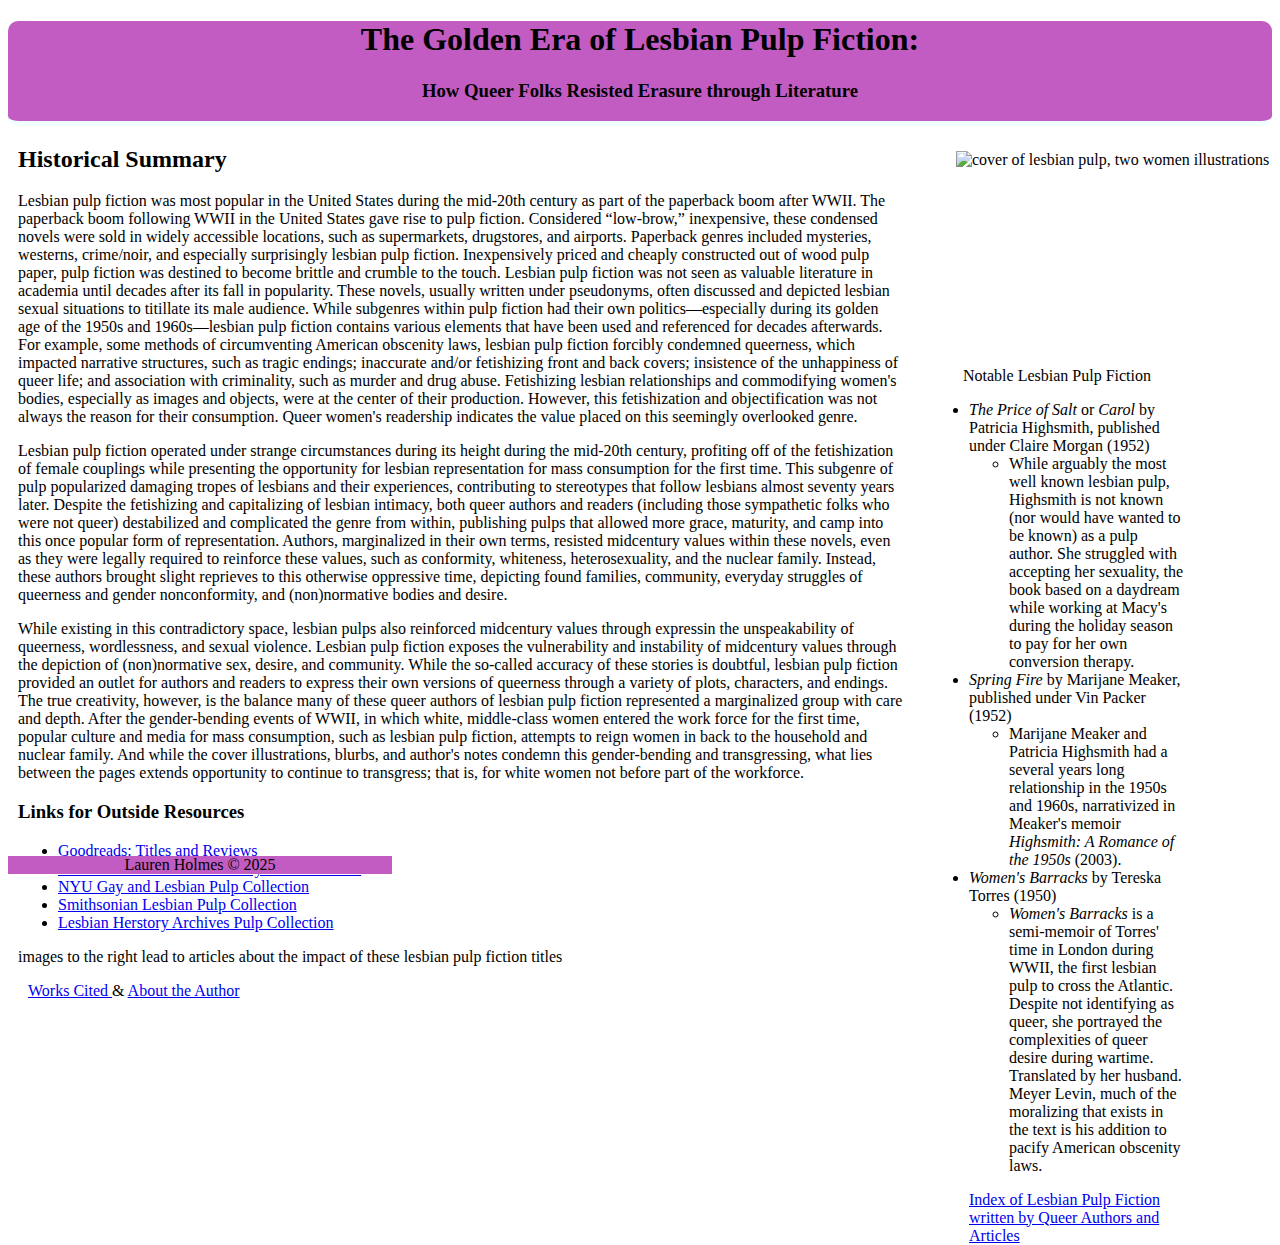
==== webbasics/index.html @ 38954410 "Update index.html" ====
<!DOCTYPE html>
<html lang="en">

    <head>
        <meta charset="UTF-8">
        <meta name="viewport" content="width=device,initial-scale:1.0">
        <meta name="keywords" content="lesbian pulp fiction,html,20th century literature">
        <meta name="author" content="Lauren Holmes">
        <title>The Golden Age of Lesbian Pulp Fiction</title>
        <link rel="stylesheet" type="text/css" href="styles.css"> 
        <div id="header">
            <h1>The Golden Era of Lesbian Pulp Fiction:</h1>
            <h3>How Queer Folks Resisted Erasure through Literature</h3>
        </div>
    </head>

    <body>
        <div id="centerbody">

            <h2>Historical Summary</h2>

            <p> Lesbian pulp fiction was most popular in the United States during the mid-20th century as part of the paperback boom after WWII.
                The paperback boom following WWII in the United States gave rise to pulp fiction. Considered “low-brow,” inexpensive, 
                these condensed novels were sold in widely accessible locations, such as supermarkets, drugstores, and airports. 
                Paperback genres included mysteries, westerns, crime/noir, and especially surprisingly lesbian pulp fiction. 
                Inexpensively priced and cheaply constructed out of wood pulp paper, pulp fiction was destined to become brittle and crumble to the touch. 
                Lesbian pulp fiction was not seen as valuable literature in academia until decades after its fall in popularity. 
                These novels, usually written under pseudonyms, often discussed and depicted lesbian sexual situations to titillate its male audience. 
                While subgenres within pulp fiction had their own politics—especially during its golden age of the 1950s and 1960s—lesbian 
                pulp fiction contains various elements that have been used and referenced for decades afterwards. 
                For example, some methods of circumventing American obscenity laws, lesbian pulp fiction forcibly condemned queerness, which impacted narrative structures, 
                such as tragic endings; inaccurate and/or fetishizing front and back covers; insistence of the unhappiness of queer life; and association with criminality, 
                such as murder and drug abuse. Fetishizing lesbian relationships and commodifying women's bodies, especially as images and objects, were at the center of their production. 
                However, this fetishization and objectification was not always the reason for their consumption. 
                Queer women's readership indicates the value placed on this seemingly overlooked genre.</p>

            <p> Lesbian pulp fiction operated under strange circumstances during
                its height during the mid-20th century, profiting off of the 
                fetishization of female couplings while presenting the 
                opportunity for lesbian representation for mass consumption
                for the first time. This subgenre of pulp popularized damaging tropes of lesbians and their experiences, contributing to stereotypes that follow lesbians almost seventy  
                years later. Despite the fetishizing and capitalizing of lesbian intimacy, both queer authors and readers (including those sympathetic folks who were not queer) 
                destabilized and complicated the genre from within, publishing pulps that allowed more grace, maturity, and camp into this once popular form of representation. 
                Authors, marginalized in their own terms, resisted midcentury values within these novels, even as they were legally required to reinforce these values, such as conformity, 
                whiteness, heterosexuality, and the nuclear family. Instead, these authors brought slight reprieves to this otherwise oppressive time, depicting found families, community, 
                everyday struggles of queerness and gender nonconformity, and (non)normative bodies and desire. </p>
            
            <p>While existing in this contradictory space, lesbian pulps also reinforced midcentury values through expressin the unspeakability of queerness, wordlessness, 
                and sexual violence. Lesbian pulp fiction exposes the vulnerability and instability of midcentury values through the depiction of (non)normative sex, desire, and 
                community. While the so-called accuracy of these stories is doubtful, lesbian pulp fiction provided an outlet for authors and readers to express their own 
                versions of queerness through a variety of plots, characters, and endings. The true creativity, however, is the balance many of these queer authors of lesbian 
                pulp fiction represented a marginalized group with care and depth. After the gender-bending events of WWII, in which white, middle-class women 
                entered the work force for the first time, popular culture and media for mass consumption, such as lesbian pulp fiction, attempts to reign women 
                in back to the household and nuclear family. And while the cover illustrations, blurbs, and author's notes condemn this gender-bending and transgressing, 
                what lies between the pages extends opportunity to continue to transgress; that is, for white women not before part of the workforce. </p>
                      
            <h3>Links for Outside Resources</h3>
            
            <ul>
                <li><a href="https://www.goodreads.com/list/show/73051.Lesbian_pulp_fiction">Goodreads: Titles and Reviews</a></li>
                <li><a href="https://msvulpf.omeka.net/exhibits/show/lpf/lpf">Mount Saint Vincent University Online Exhibit</a></li>
                <li><a href="https://findingaids.library.nyu.edu/fales/mss_116/">NYU Gay and Lesbian Pulp Collection</a></li>
                <li><a href="https://sova.si.edu/search/ark:/65665/ep86194bb3606074796a2976d86eced7c86">Smithsonian Lesbian Pulp Collection</a></li>
                <li><a href="https://lesbianherstoryarchives.org/collections/books-monographs/#:~:text=We%20call%20these%20%E2%80%9Csurvival%20literature,T%2Dshirts%2C%20and%20videos."> Lesbian Herstory Archives Pulp Collection</a></li>
            </ul>

            <p>images to the right lead to articles about the impact of these lesbian pulp fiction titles</p>

            <p id="bottomright"><a href="workscited.html"> Works Cited </a> & <a href="author.html"> About the Author</a></p>
                    
        </div>

        <div class="rightnav">
            
            <p style="text-align:center">Notable Lesbian Pulp Fiction</p>
            
            <ul>
                <li><i>The Price of Salt</i> or <i>Carol</i> by Patricia Highsmith, published under Claire Morgan (1952)</li>
                    <ul>
                        <li>While arguably the most well known lesbian pulp, Highsmith is not known (nor would have wanted to be known) as a pulp author. 
                        She struggled with accepting her sexuality, the book based on a daydream while working at Macy's during the holiday season to 
                        pay for her own conversion therapy.</li>
                    </ul>
                <li><i>Spring Fire</i> by Marijane Meaker, published under Vin Packer (1952)</li>
                    <ul>
                        <li>Marijane Meaker and Patricia Highsmith had a several years long relationship in the 1950s and 1960s, narrativized in Meaker's memoir 
                        <i>Highsmith: A Romance of the 1950s</i> (2003).</li>
                    </ul>
                        <li><i>Women's Barracks</i> by Tereska Torres (1950)</li>
                    <ul>
                        <li><i>Women's Barracks</i> is a semi-memoir of Torres' time in London during WWII, the first lesbian pulp to cross the Atlantic. 
                        Despite not identifying as queer, she portrayed the complexities of queer desire during wartime. Translated by her husband. 
                        Meyer Levin, much of the 
                        moralizing that exists in the text is his addition to pacify American obscenity laws. </li>
            </ul>
                                    
        <p><a href="queer authors and titles.html">Index of Lesbian Pulp Fiction written by Queer Authors and Articles</a></p>
                                
        </div>
                                                     
        <img class="fixedimg" src="https://daily.jstor.org/wp-content/uploads/2019/08/pulp_fiction_helped_define_american_lesbianism_1050x700.jpg" alt="cover of lesbian pulp, two women illustrations">     

        <footer>
            <p class="footer"> Lauren Holmes &copy; 2025</p>
        </footer>
        
    </body>
                         
 </html>
---- webbasics/styles.css ----
#header {width:100%; text-align:center; font-style:courier;
    border-radius:10px; background:rgb(194, 92, 194); border-bottom:5px solid azure;}

.rightnav {width:20%;height:570px;padding-left:10px;padding-right:10px;text-align:left;
    float:right;margin:15px;font-style:courier;position:absolute;right:70px}

#centerbody {margin:10px;float:center; text-align:left;
    width:70%;height:180px;clear:both;font-style:courier;}

.fixedimg {float: right; position:relative; top:-185px;width:25%; height:195px;}

#bottomright {margin:10px;float:center; text-align:left;
    width:70%;height:200px;font-style:courier;}

.img {position: relative; float: center; top:20px; bottom:10px; border-bottom: 50px solid azure;
    width:200px; height:300px; padding-left: 10px; content:"width:device, initial-scale:1.0"}

.biopic {position: relative; width: 8%; height:180px;}

.footer {width:30%; text-align:center; font:courier;
    background:rgb(194, 92, 194); border-bottom:2px; position:fixed; bottom:10px;}

.backhome {position:relative; float:right;}
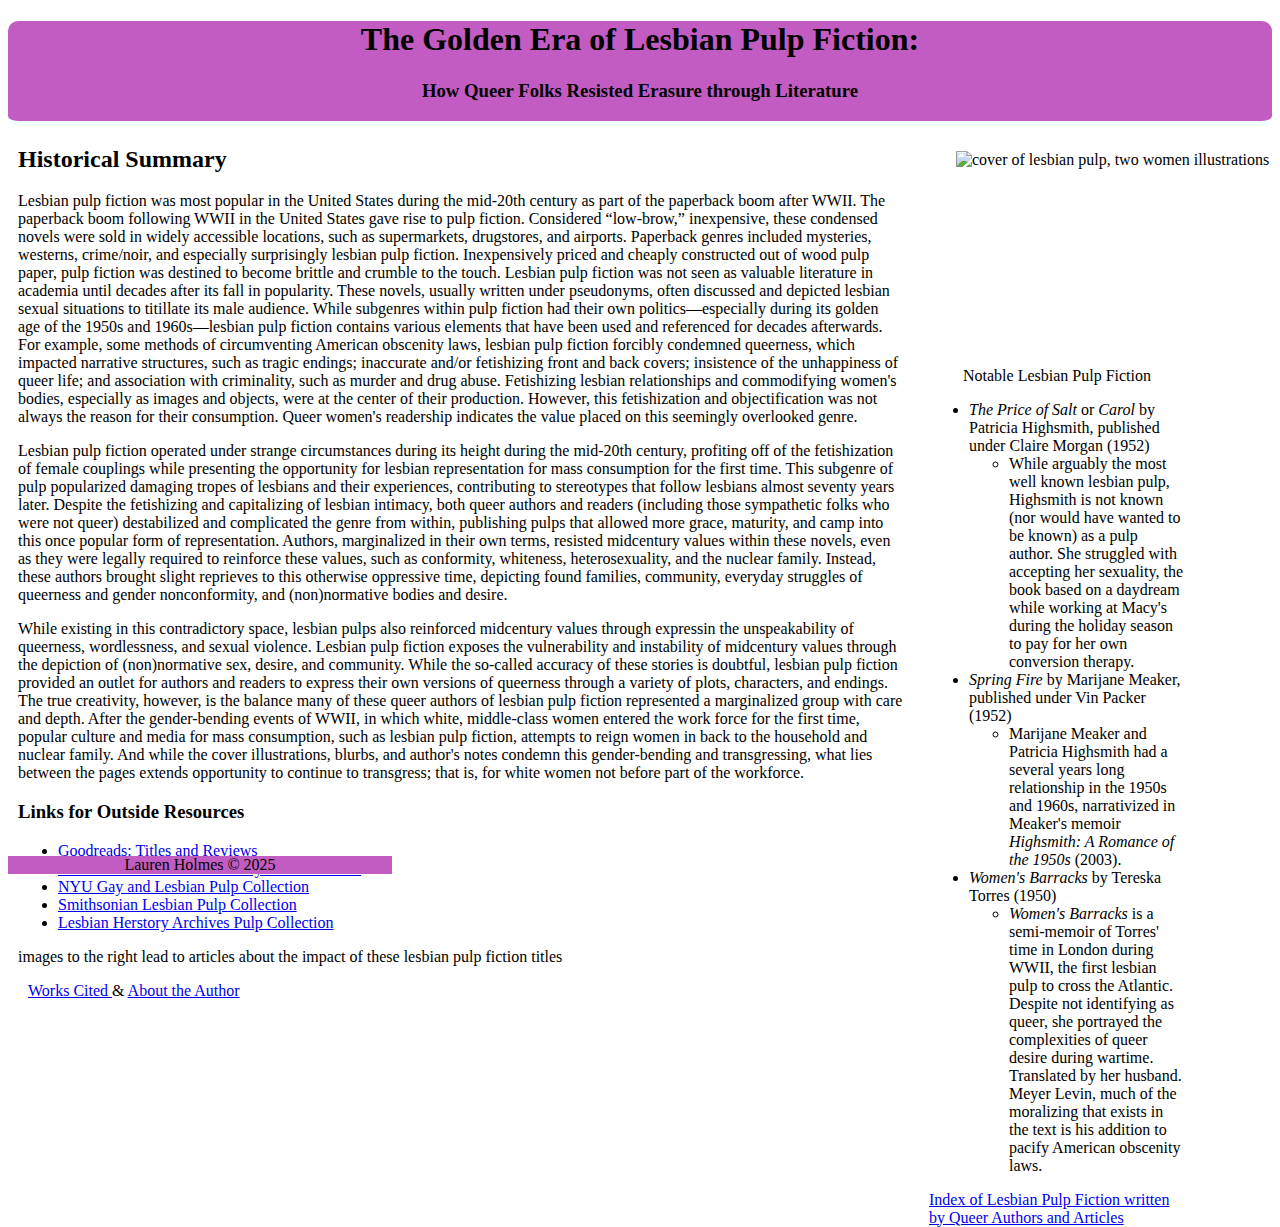
==== commit bcea72ac: "Update index.html" ====
--- a/webbasics/index.html
+++ b/webbasics/index.html
@@ -81,17 +81,21 @@
                         She struggled with accepting her sexuality, the book based on a daydream while working at Macy's during the holiday season to 
                         pay for her own conversion therapy.</li>
                     </ul>
+                </li>
                 <li><i>Spring Fire</i> by Marijane Meaker, published under Vin Packer (1952)</li>
                     <ul>
                         <li>Marijane Meaker and Patricia Highsmith had a several years long relationship in the 1950s and 1960s, narrativized in Meaker's memoir 
                         <i>Highsmith: A Romance of the 1950s</i> (2003).</li>
                     </ul>
-                        <li><i>Women's Barracks</i> by Tereska Torres (1950)</li>
+                </li>
+                <li><i>Women's Barracks</i> by Tereska Torres (1950)</li>
                     <ul>
                         <li><i>Women's Barracks</i> is a semi-memoir of Torres' time in London during WWII, the first lesbian pulp to cross the Atlantic. 
                         Despite not identifying as queer, she portrayed the complexities of queer desire during wartime. Translated by her husband. 
                         Meyer Levin, much of the 
                         moralizing that exists in the text is his addition to pacify American obscenity laws. </li>
+                </li>
+                    </ul>
             </ul>
                                     
         <p><a href="queer authors and titles.html">Index of Lesbian Pulp Fiction written by Queer Authors and Articles</a></p>
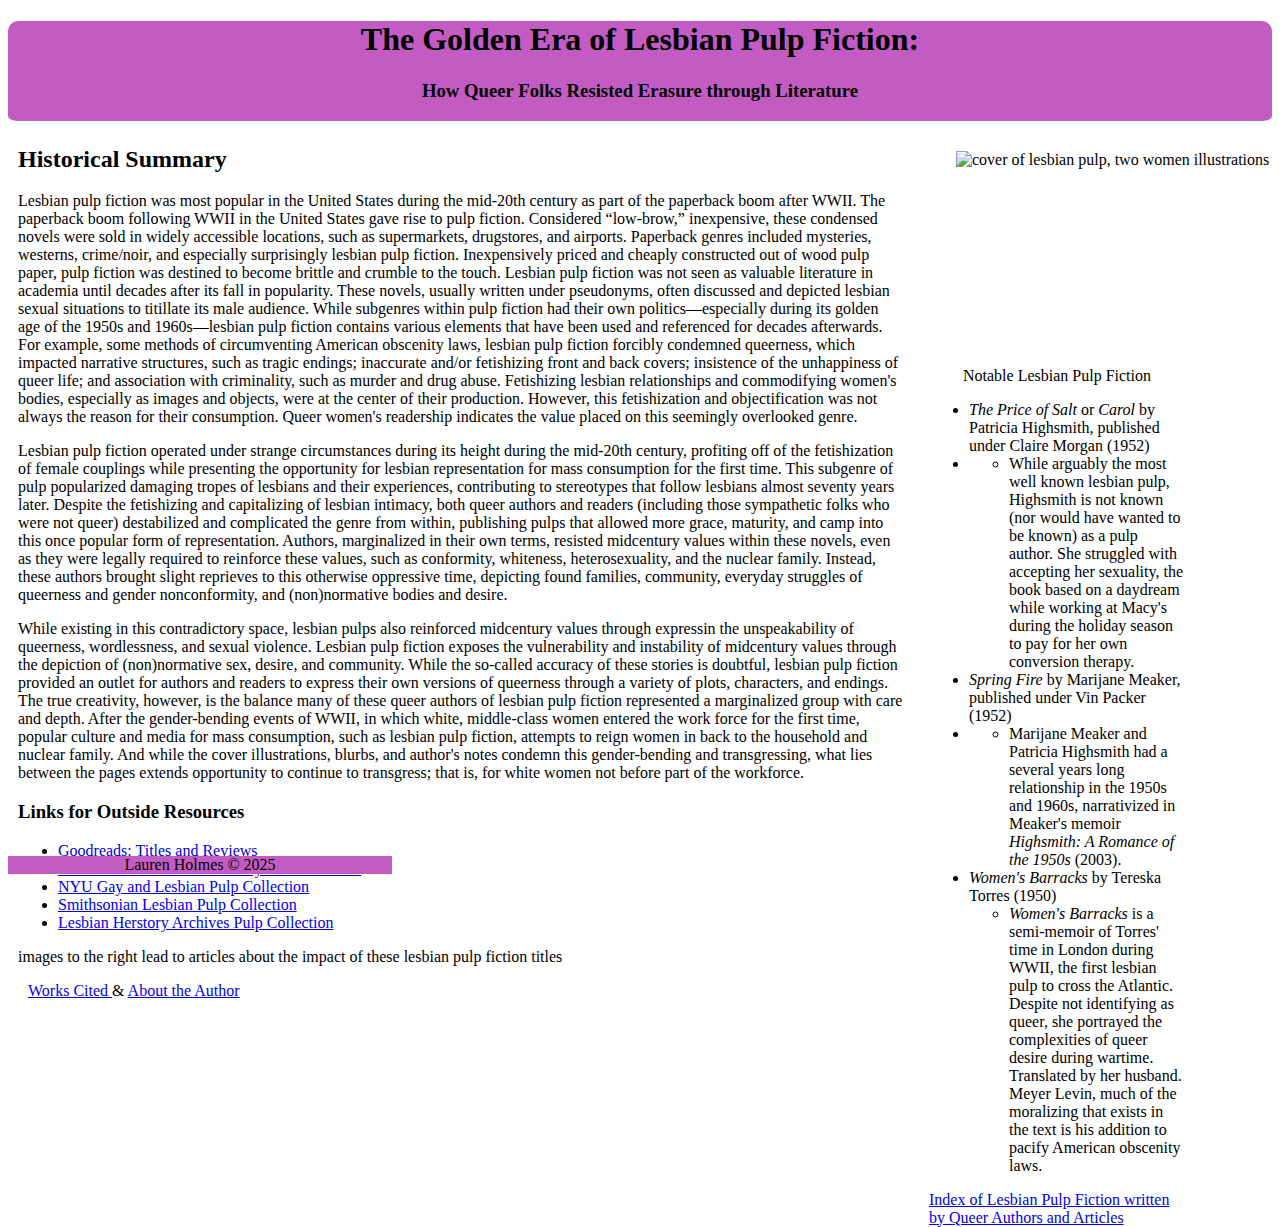
==== commit e42431b2: "Add files via upload" ====
--- a/webbasics/index.html
+++ b/webbasics/index.html
@@ -1,113 +1,128 @@
-<!DOCTYPE html>
-<html lang="en">
-
-    <head>
-        <meta charset="UTF-8">
-        <meta name="viewport" content="width=device,initial-scale:1.0">
-        <meta name="keywords" content="lesbian pulp fiction,html,20th century literature">
-        <meta name="author" content="Lauren Holmes">
-        <title>The Golden Age of Lesbian Pulp Fiction</title>
-        <link rel="stylesheet" type="text/css" href="styles.css"> 
-        <div id="header">
-            <h1>The Golden Era of Lesbian Pulp Fiction:</h1>
-            <h3>How Queer Folks Resisted Erasure through Literature</h3>
-        </div>
-    </head>
-
-    <body>
-        <div id="centerbody">
-
-            <h2>Historical Summary</h2>
-
-            <p> Lesbian pulp fiction was most popular in the United States during the mid-20th century as part of the paperback boom after WWII.
-                The paperback boom following WWII in the United States gave rise to pulp fiction. Considered “low-brow,” inexpensive, 
-                these condensed novels were sold in widely accessible locations, such as supermarkets, drugstores, and airports. 
-                Paperback genres included mysteries, westerns, crime/noir, and especially surprisingly lesbian pulp fiction. 
-                Inexpensively priced and cheaply constructed out of wood pulp paper, pulp fiction was destined to become brittle and crumble to the touch. 
-                Lesbian pulp fiction was not seen as valuable literature in academia until decades after its fall in popularity. 
-                These novels, usually written under pseudonyms, often discussed and depicted lesbian sexual situations to titillate its male audience. 
-                While subgenres within pulp fiction had their own politics—especially during its golden age of the 1950s and 1960s—lesbian 
-                pulp fiction contains various elements that have been used and referenced for decades afterwards. 
-                For example, some methods of circumventing American obscenity laws, lesbian pulp fiction forcibly condemned queerness, which impacted narrative structures, 
-                such as tragic endings; inaccurate and/or fetishizing front and back covers; insistence of the unhappiness of queer life; and association with criminality, 
-                such as murder and drug abuse. Fetishizing lesbian relationships and commodifying women's bodies, especially as images and objects, were at the center of their production. 
-                However, this fetishization and objectification was not always the reason for their consumption. 
-                Queer women's readership indicates the value placed on this seemingly overlooked genre.</p>
-
-            <p> Lesbian pulp fiction operated under strange circumstances during
-                its height during the mid-20th century, profiting off of the 
-                fetishization of female couplings while presenting the 
-                opportunity for lesbian representation for mass consumption
-                for the first time. This subgenre of pulp popularized damaging tropes of lesbians and their experiences, contributing to stereotypes that follow lesbians almost seventy  
-                years later. Despite the fetishizing and capitalizing of lesbian intimacy, both queer authors and readers (including those sympathetic folks who were not queer) 
-                destabilized and complicated the genre from within, publishing pulps that allowed more grace, maturity, and camp into this once popular form of representation. 
-                Authors, marginalized in their own terms, resisted midcentury values within these novels, even as they were legally required to reinforce these values, such as conformity, 
-                whiteness, heterosexuality, and the nuclear family. Instead, these authors brought slight reprieves to this otherwise oppressive time, depicting found families, community, 
-                everyday struggles of queerness and gender nonconformity, and (non)normative bodies and desire. </p>
-            
-            <p>While existing in this contradictory space, lesbian pulps also reinforced midcentury values through expressin the unspeakability of queerness, wordlessness, 
-                and sexual violence. Lesbian pulp fiction exposes the vulnerability and instability of midcentury values through the depiction of (non)normative sex, desire, and 
-                community. While the so-called accuracy of these stories is doubtful, lesbian pulp fiction provided an outlet for authors and readers to express their own 
-                versions of queerness through a variety of plots, characters, and endings. The true creativity, however, is the balance many of these queer authors of lesbian 
-                pulp fiction represented a marginalized group with care and depth. After the gender-bending events of WWII, in which white, middle-class women 
-                entered the work force for the first time, popular culture and media for mass consumption, such as lesbian pulp fiction, attempts to reign women 
-                in back to the household and nuclear family. And while the cover illustrations, blurbs, and author's notes condemn this gender-bending and transgressing, 
-                what lies between the pages extends opportunity to continue to transgress; that is, for white women not before part of the workforce. </p>
-                      
-            <h3>Links for Outside Resources</h3>
-            
-            <ul>
-                <li><a href="https://www.goodreads.com/list/show/73051.Lesbian_pulp_fiction">Goodreads: Titles and Reviews</a></li>
-                <li><a href="https://msvulpf.omeka.net/exhibits/show/lpf/lpf">Mount Saint Vincent University Online Exhibit</a></li>
-                <li><a href="https://findingaids.library.nyu.edu/fales/mss_116/">NYU Gay and Lesbian Pulp Collection</a></li>
-                <li><a href="https://sova.si.edu/search/ark:/65665/ep86194bb3606074796a2976d86eced7c86">Smithsonian Lesbian Pulp Collection</a></li>
-                <li><a href="https://lesbianherstoryarchives.org/collections/books-monographs/#:~:text=We%20call%20these%20%E2%80%9Csurvival%20literature,T%2Dshirts%2C%20and%20videos."> Lesbian Herstory Archives Pulp Collection</a></li>
-            </ul>
-
-            <p>images to the right lead to articles about the impact of these lesbian pulp fiction titles</p>
-
-            <p id="bottomright"><a href="workscited.html"> Works Cited </a> & <a href="author.html"> About the Author</a></p>
-                    
-        </div>
-
-        <div class="rightnav">
-            
-            <p style="text-align:center">Notable Lesbian Pulp Fiction</p>
-            
-            <ul>
-                <li><i>The Price of Salt</i> or <i>Carol</i> by Patricia Highsmith, published under Claire Morgan (1952)</li>
-                    <ul>
-                        <li>While arguably the most well known lesbian pulp, Highsmith is not known (nor would have wanted to be known) as a pulp author. 
-                        She struggled with accepting her sexuality, the book based on a daydream while working at Macy's during the holiday season to 
-                        pay for her own conversion therapy.</li>
-                    </ul>
-                </li>
-                <li><i>Spring Fire</i> by Marijane Meaker, published under Vin Packer (1952)</li>
-                    <ul>
-                        <li>Marijane Meaker and Patricia Highsmith had a several years long relationship in the 1950s and 1960s, narrativized in Meaker's memoir 
-                        <i>Highsmith: A Romance of the 1950s</i> (2003).</li>
-                    </ul>
-                </li>
-                <li><i>Women's Barracks</i> by Tereska Torres (1950)</li>
-                    <ul>
-                        <li><i>Women's Barracks</i> is a semi-memoir of Torres' time in London during WWII, the first lesbian pulp to cross the Atlantic. 
-                        Despite not identifying as queer, she portrayed the complexities of queer desire during wartime. Translated by her husband. 
-                        Meyer Levin, much of the 
-                        moralizing that exists in the text is his addition to pacify American obscenity laws. </li>
-                </li>
-                    </ul>
-            </ul>
-                                    
-        <p><a href="queer authors and titles.html">Index of Lesbian Pulp Fiction written by Queer Authors and Articles</a></p>
-                                
-        </div>
-                                                     
-        <img class="fixedimg" src="https://daily.jstor.org/wp-content/uploads/2019/08/pulp_fiction_helped_define_american_lesbianism_1050x700.jpg" alt="cover of lesbian pulp, two women illustrations">     
-
-        <footer>
-            <p class="footer"> Lauren Holmes &copy; 2025</p>
-        </footer>
-        
-    </body>
-                         
- </html>
+<!DOCTYPE html>
+<html lang="en">
+
+    <head>
+        <meta charset="UTF-8">
+        <meta name="viewport" content="width=device,initial-scale:1.0">
+        <meta name="keywords" content="lesbian pulp fiction,html,20th century literature">
+        <meta name="author" content="Lauren Holmes">
+        <title>The Golden Age of Lesbian Pulp Fiction</title>
+        <link rel="stylesheet" type="text/css" href="styles.css"> 
+    </head>
+
+    <body>
+
+        <div id="header">
+            <h1>The Golden Era of Lesbian Pulp Fiction:</h1>
+            <h3>How Queer Folks Resisted Erasure through Literature</h3>
+        </div>
+        
+        <div id="centerbody">
+
+            <h2>Historical Summary</h2>
+
+            <p> Lesbian pulp fiction was most popular in the United States during the mid-20th century as part of the paperback boom after WWII.
+                The paperback boom following WWII in the United States gave rise to pulp fiction. Considered “low-brow,” inexpensive, 
+                these condensed novels were sold in widely accessible locations, such as supermarkets, drugstores, and airports. 
+                Paperback genres included mysteries, westerns, crime/noir, and especially surprisingly lesbian pulp fiction. 
+                Inexpensively priced and cheaply constructed out of wood pulp paper, pulp fiction was destined to become brittle and crumble to the touch. 
+                Lesbian pulp fiction was not seen as valuable literature in academia until decades after its fall in popularity. 
+                These novels, usually written under pseudonyms, often discussed and depicted lesbian sexual situations to titillate its male audience. 
+                While subgenres within pulp fiction had their own politics—especially during its golden age of the 1950s and 1960s—lesbian 
+                pulp fiction contains various elements that have been used and referenced for decades afterwards. 
+                For example, some methods of circumventing American obscenity laws, lesbian pulp fiction forcibly condemned queerness, which impacted narrative structures, 
+                such as tragic endings; inaccurate and/or fetishizing front and back covers; insistence of the unhappiness of queer life; and association with criminality, 
+                such as murder and drug abuse. Fetishizing lesbian relationships and commodifying women's bodies, especially as images and objects, were at the center of their production. 
+                However, this fetishization and objectification was not always the reason for their consumption. 
+                Queer women's readership indicates the value placed on this seemingly overlooked genre.</p>
+
+            <p> Lesbian pulp fiction operated under strange circumstances during
+                its height during the mid-20th century, profiting off of the 
+                fetishization of female couplings while presenting the 
+                opportunity for lesbian representation for mass consumption
+                for the first time. This subgenre of pulp popularized damaging tropes of lesbians and their experiences, contributing to stereotypes that follow lesbians almost seventy  
+                years later. Despite the fetishizing and capitalizing of lesbian intimacy, both queer authors and readers (including those sympathetic folks who were not queer) 
+                destabilized and complicated the genre from within, publishing pulps that allowed more grace, maturity, and camp into this once popular form of representation. 
+                Authors, marginalized in their own terms, resisted midcentury values within these novels, even as they were legally required to reinforce these values, such as conformity, 
+                whiteness, heterosexuality, and the nuclear family. Instead, these authors brought slight reprieves to this otherwise oppressive time, depicting found families, community, 
+                everyday struggles of queerness and gender nonconformity, and (non)normative bodies and desire. </p>
+            
+            <p>While existing in this contradictory space, lesbian pulps also reinforced midcentury values through expressin the unspeakability of queerness, wordlessness, 
+                and sexual violence. Lesbian pulp fiction exposes the vulnerability and instability of midcentury values through the depiction of (non)normative sex, desire, and 
+                community. While the so-called accuracy of these stories is doubtful, lesbian pulp fiction provided an outlet for authors and readers to express their own 
+                versions of queerness through a variety of plots, characters, and endings. The true creativity, however, is the balance many of these queer authors of lesbian 
+                pulp fiction represented a marginalized group with care and depth. After the gender-bending events of WWII, in which white, middle-class women 
+                entered the work force for the first time, popular culture and media for mass consumption, such as lesbian pulp fiction, attempts to reign women 
+                in back to the household and nuclear family. And while the cover illustrations, blurbs, and author's notes condemn this gender-bending and transgressing, 
+                what lies between the pages extends opportunity to continue to transgress; that is, for white women not before part of the workforce. </p>
+                      
+            <h3>Links for Outside Resources</h3>
+            
+            <ul>
+                <li><a href="https://www.goodreads.com/list/show/73051.Lesbian_pulp_fiction">Goodreads: Titles and Reviews</a></li>
+                <li><a href="https://msvulpf.omeka.net/exhibits/show/lpf/lpf">Mount Saint Vincent University Online Exhibit</a></li>
+                <li><a href="https://findingaids.library.nyu.edu/fales/mss_116/">NYU Gay and Lesbian Pulp Collection</a></li>
+                <li><a href="https://sova.si.edu/search/ark:/65665/ep86194bb3606074796a2976d86eced7c86">Smithsonian Lesbian Pulp Collection</a></li>
+                <li><a href="https://lesbianherstoryarchives.org/collections/books-monographs/#:~:text=We%20call%20these%20%E2%80%9Csurvival%20literature,T%2Dshirts%2C%20and%20videos."> Lesbian Herstory Archives Pulp Collection</a></li>
+            </ul>
+
+            <p>images to the right lead to articles about the impact of these lesbian pulp fiction titles</p>
+
+            <p id="bottomright"><a href="workscited.html"> Works Cited </a> & <a href="author.html"> About the Author</a></p>
+                    
+        </div>
+
+        <div class="rightnav">
+            
+            <p style="text-align:center">Notable Lesbian Pulp Fiction</p>
+            
+            <ul>
+                <li>
+                    <i>The Price of Salt</i> or <i>Carol</i> by Patricia Highsmith, published under Claire Morgan (1952)
+                </li>
+                <li>
+                    <ul>
+                        <li>
+                            While arguably the most well known lesbian pulp, Highsmith is not known (nor would have wanted to be known) as a pulp author. 
+                            She struggled with accepting her sexuality, the book based on a daydream while working at Macy's during the holiday season to 
+                            pay for her own conversion therapy.
+                        </li>
+                    </ul>
+                </li>
+                <li>
+                    <i>Spring Fire</i> by Marijane Meaker, published under Vin Packer (1952)
+                </li>
+                <li>
+                    <ul>
+                        <li>
+                            Marijane Meaker and Patricia Highsmith had a several years long relationship in the 1950s and 1960s, narrativized in Meaker's memoir 
+                        <i>Highsmith: A Romance of the 1950s</i> (2003).
+                    </li>
+                    </ul>
+                </li>
+                <li>
+                    <i>Women's Barracks</i> by Tereska Torres (1950)</li>
+                    <ul>
+                        <li>
+                            <i>Women's Barracks</i> is a semi-memoir of Torres' time in London during WWII, the first lesbian pulp to cross the Atlantic. 
+                            Despite not identifying as queer, she portrayed the complexities of queer desire during wartime. Translated by her husband. 
+                            Meyer Levin, much of the 
+                            moralizing that exists in the text is his addition to pacify American obscenity laws. 
+                        </li>
+                    </ul>
+                </li>
+            </ul>
+                                    
+        <a href="queer-authors-and-titles.html">Index of Lesbian Pulp Fiction written by Queer Authors and Articles</a>
+                                
+        </div>
+                                                     
+        <img class="fixedimg" src="https://daily.jstor.org/wp-content/uploads/2019/08/pulp_fiction_helped_define_american_lesbianism_1050x700.jpg" alt="cover of lesbian pulp, two women illustrations">     
+
+        <footer>
+            <p class="footer"> Lauren Holmes &copy; 2025</p>
+        </footer>
+        
+    </body>
+                         
+ </html>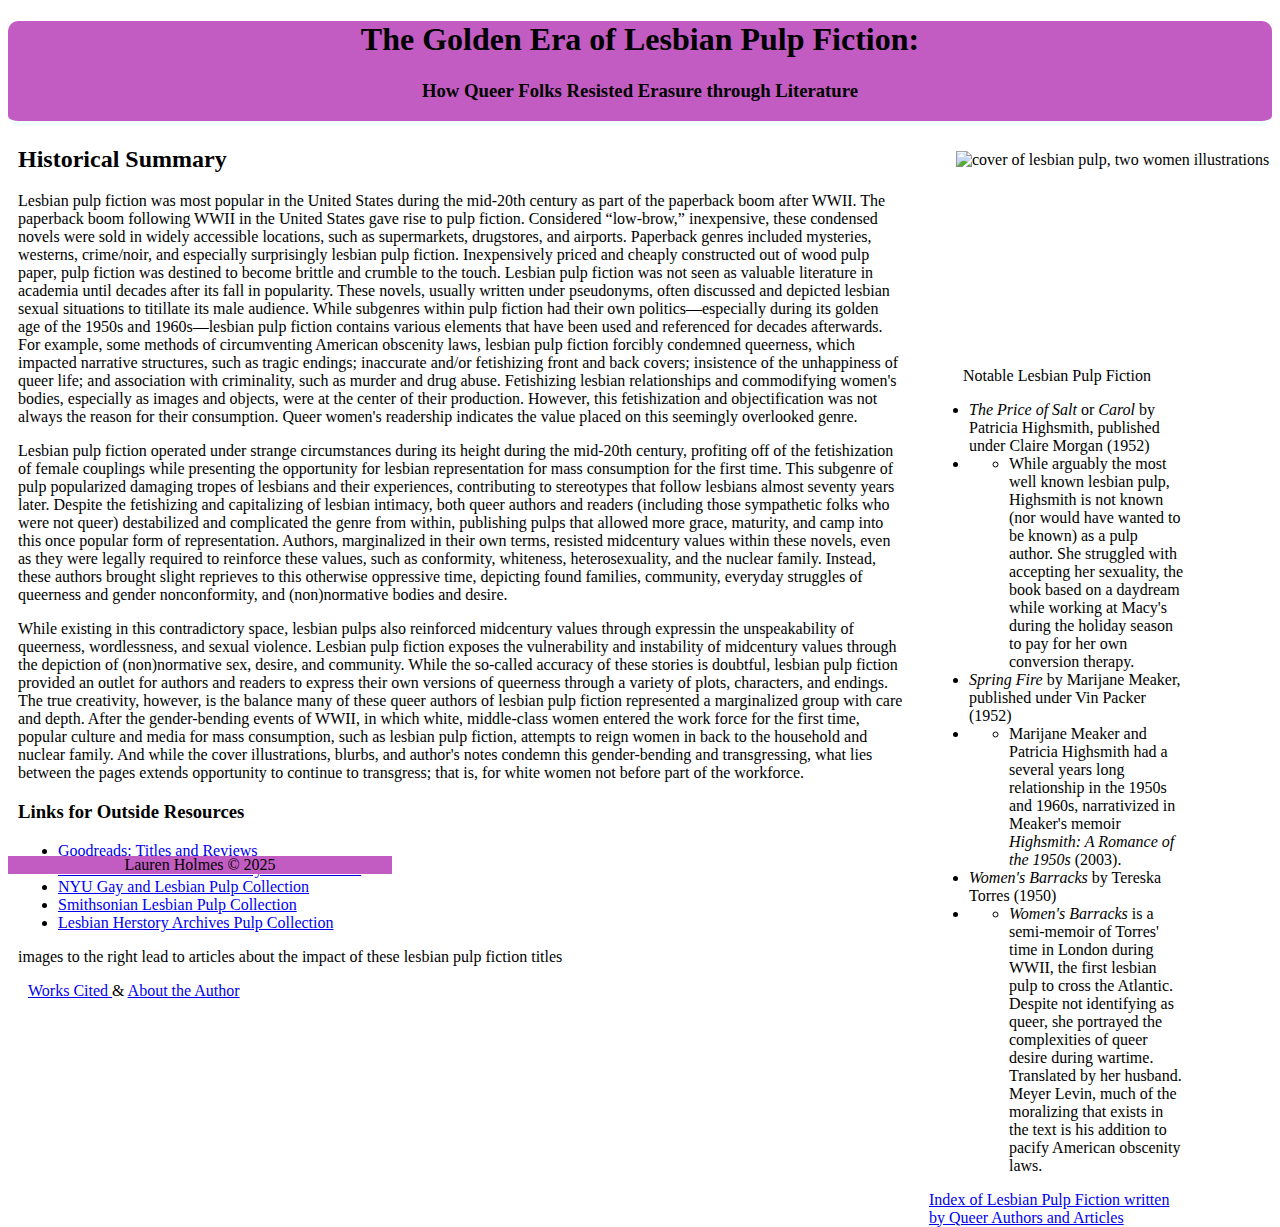
==== commit 2dda2d19: "Update index.html" ====
--- a/webbasics/index.html
+++ b/webbasics/index.html
@@ -97,11 +97,13 @@
                         <li>
                             Marijane Meaker and Patricia Highsmith had a several years long relationship in the 1950s and 1960s, narrativized in Meaker's memoir 
                         <i>Highsmith: A Romance of the 1950s</i> (2003).
-                    </li>
+                        </li>
                     </ul>
                 </li>
                 <li>
-                    <i>Women's Barracks</i> by Tereska Torres (1950)</li>
+                    <i>Women's Barracks</i> by Tereska Torres (1950)
+                </li>
+                <li>
                     <ul>
                         <li>
                             <i>Women's Barracks</i> is a semi-memoir of Torres' time in London during WWII, the first lesbian pulp to cross the Atlantic. 
@@ -125,4 +127,4 @@
         
     </body>
                          
- </html>+ </html>
--- a/webbasics/styles.css
+++ b/webbasics/styles.css
@@ -1,23 +1,23 @@
-#header {width:100%; text-align:center; font-style:courier;
-    border-radius:10px; background:rgb(194, 92, 194); border-bottom:5px solid azure;}
-
-.rightnav {width:20%;height:570px;padding-left:10px;padding-right:10px;text-align:left;
-    float:right;margin:15px;font-style:courier;position:absolute;right:70px}
-
-#centerbody {margin:10px;float:center; text-align:left;
-    width:70%;height:180px;clear:both;font-style:courier;}
-
-.fixedimg {float: right; position:relative; top:-185px;width:25%; height:195px;}
-
-#bottomright {margin:10px;float:center; text-align:left;
-    width:70%;height:200px;font-style:courier;}
-
-.img {position: relative; float: center; top:20px; bottom:10px; border-bottom: 50px solid azure;
-    width:200px; height:300px; padding-left: 10px; content:"width:device, initial-scale:1.0"}
-
-.biopic {position: relative; width: 8%; height:180px;}
-
-.footer {width:30%; text-align:center; font:courier;
-    background:rgb(194, 92, 194); border-bottom:2px; position:fixed; bottom:10px;}
-
-.backhome {position:relative; float:right;}
+#header {width:100%; text-align:center; font-style:courier;
+    border-radius:10px; background:rgb(194, 92, 194); border-bottom:5px solid azure;}
+
+.rightnav {width:20%;height:570px;padding-left:10px;padding-right:10px;text-align:left;
+    float:right;margin:15px;font-style:courier;position:absolute;right:70px}
+
+#centerbody {margin:10px;float:center; text-align:left;
+    width:70%;height:180px;clear:both;font-style:courier;}
+
+.fixedimg {float: right; position:relative; top:-185px;width:25%; height:195px;}
+
+#bottomright {margin:10px;float:center; text-align:left;
+    width:70%;height:200px;font-style:courier;}
+
+.img {position: relative; float: center; top:20px; bottom:10px; border-bottom: 50px solid azure;
+    width:200px; height:300px; padding-left: 10px; content:"width:device, initial-scale:1.0"}
+
+.biopic {position: relative; width: 8%; height:180px;}
+
+.footer {width:30%; text-align:center; font:courier;
+    background:rgb(194, 92, 194); border-bottom:2px; position:fixed; bottom:10px;}
+
+.backhome {position:relative; float:right;}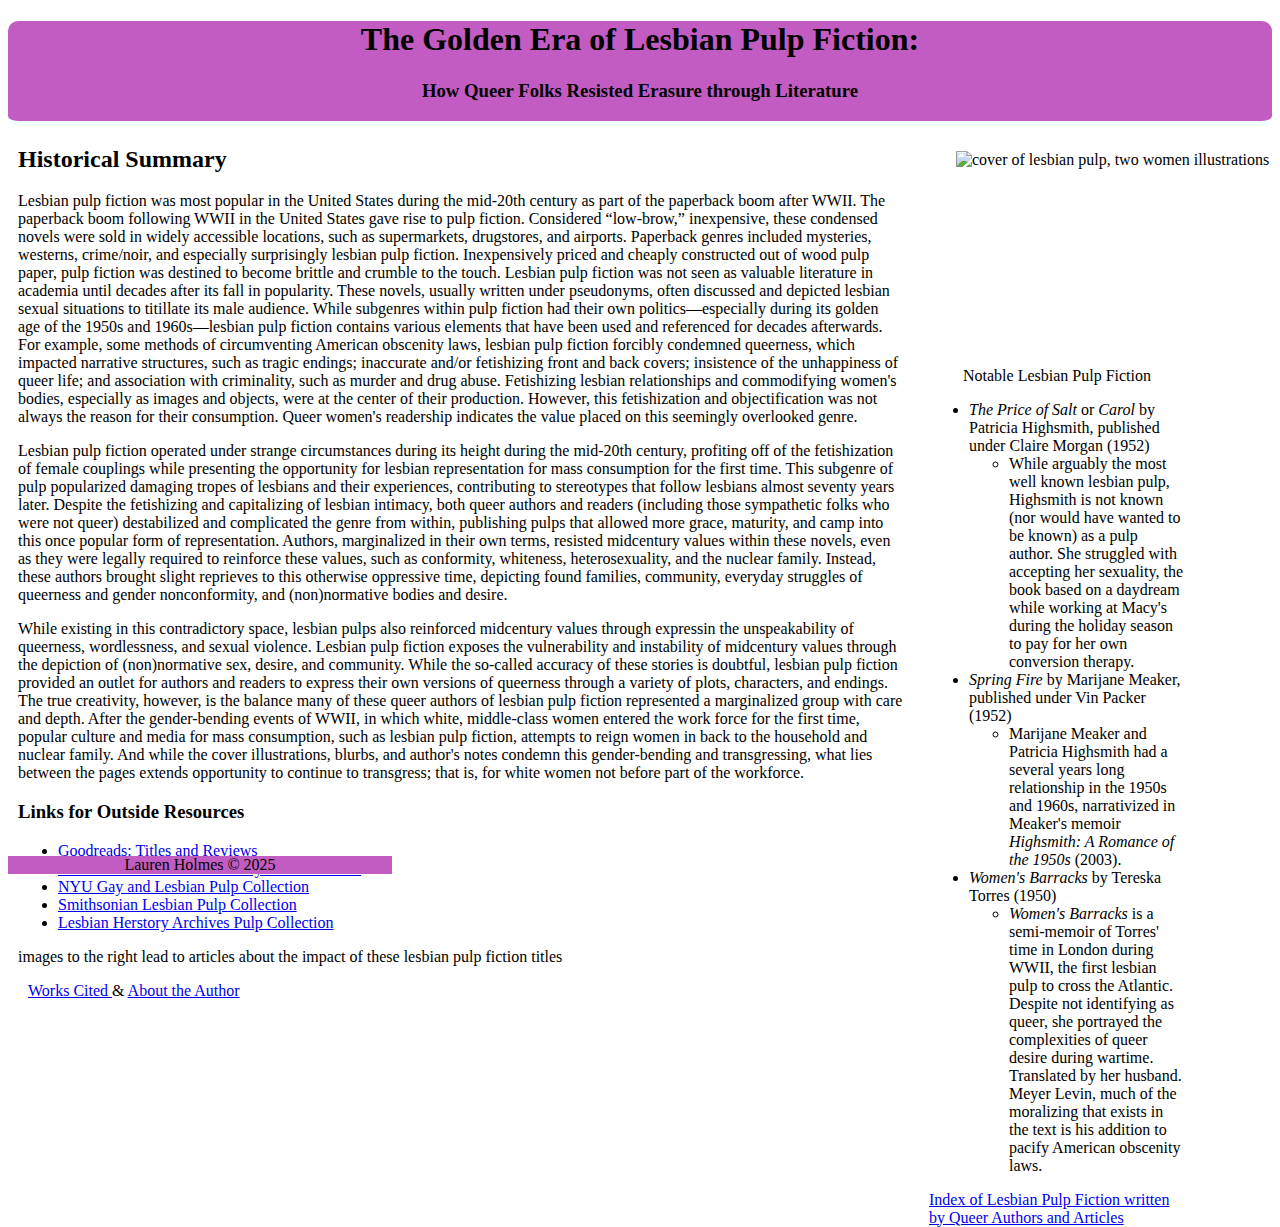
==== commit d2fdbe32: "Update index.html" ====
--- a/webbasics/index.html
+++ b/webbasics/index.html
@@ -80,7 +80,6 @@
                 <li>
                     <i>The Price of Salt</i> or <i>Carol</i> by Patricia Highsmith, published under Claire Morgan (1952)
                 </li>
-                <li>
                     <ul>
                         <li>
                             While arguably the most well known lesbian pulp, Highsmith is not known (nor would have wanted to be known) as a pulp author. 
@@ -92,7 +91,6 @@
                 <li>
                     <i>Spring Fire</i> by Marijane Meaker, published under Vin Packer (1952)
                 </li>
-                <li>
                     <ul>
                         <li>
                             Marijane Meaker and Patricia Highsmith had a several years long relationship in the 1950s and 1960s, narrativized in Meaker's memoir 
@@ -101,9 +99,7 @@
                     </ul>
                 </li>
                 <li>
-                    <i>Women's Barracks</i> by Tereska Torres (1950)
-                </li>
-                <li>
+                    <i>Women's Barracks</i> by Tereska Torres (1950)</li>
                     <ul>
                         <li>
                             <i>Women's Barracks</i> is a semi-memoir of Torres' time in London during WWII, the first lesbian pulp to cross the Atlantic. 
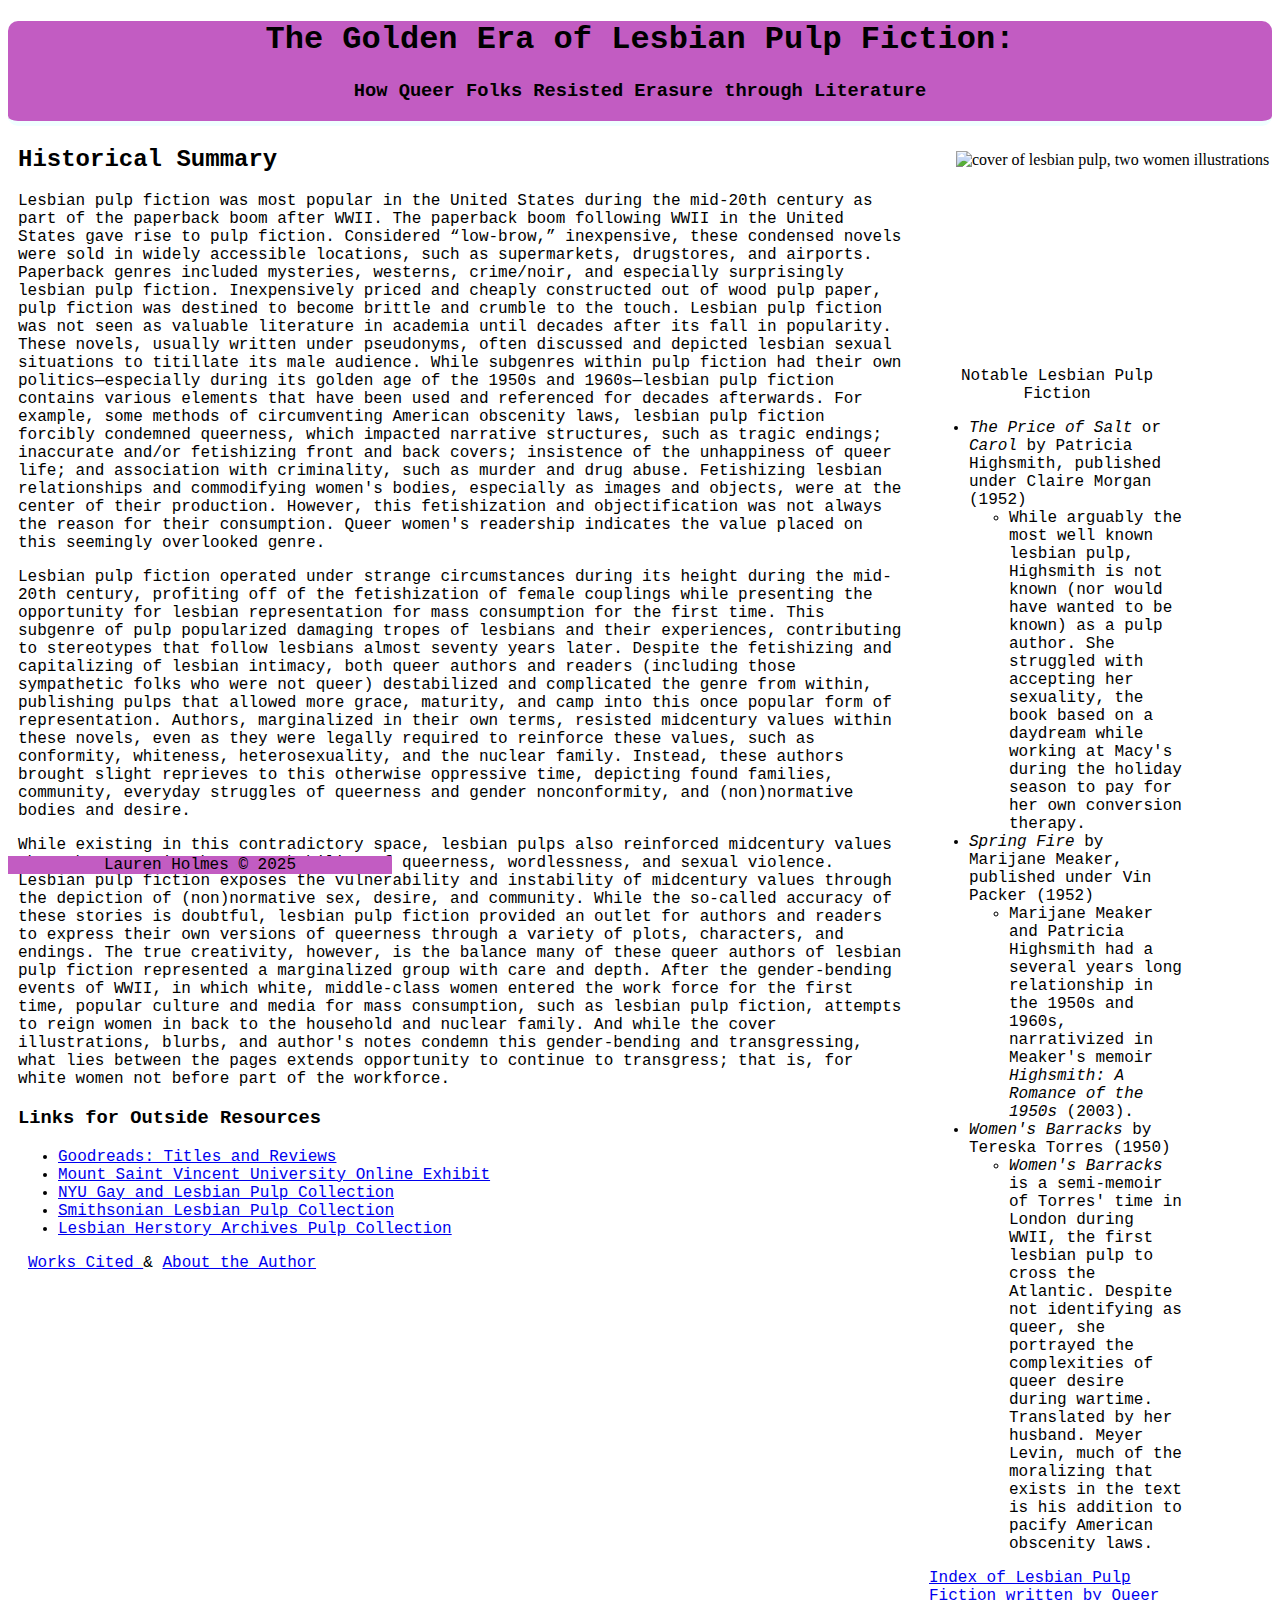
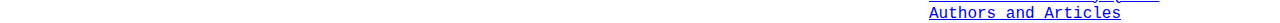
==== commit 25bdd284: "Add files via upload" ====
--- a/webbasics/index.html
+++ b/webbasics/index.html
@@ -66,8 +66,6 @@
                 <li><a href="https://lesbianherstoryarchives.org/collections/books-monographs/#:~:text=We%20call%20these%20%E2%80%9Csurvival%20literature,T%2Dshirts%2C%20and%20videos."> Lesbian Herstory Archives Pulp Collection</a></li>
             </ul>
 
-            <p>images to the right lead to articles about the impact of these lesbian pulp fiction titles</p>
-
             <p id="bottomright"><a href="workscited.html"> Works Cited </a> & <a href="author.html"> About the Author</a></p>
                     
         </div>
@@ -123,4 +121,4 @@
         
     </body>
                          
- </html>
+ </html>--- a/webbasics/styles.css
+++ b/webbasics/styles.css
@@ -1,23 +1,25 @@
-#header {width:100%; text-align:center; font-style:courier;
+#header {width:100%; text-align:center; font-family:"courier";
     border-radius:10px; background:rgb(194, 92, 194); border-bottom:5px solid azure;}
 
 .rightnav {width:20%;height:570px;padding-left:10px;padding-right:10px;text-align:left;
-    float:right;margin:15px;font-style:courier;position:absolute;right:70px}
+    float:right;margin:15px;font-family:"courier";position:absolute;right:70px;}
 
 #centerbody {margin:10px;float:center; text-align:left;
-    width:70%;height:180px;clear:both;font-style:courier;}
+    width:70%;height:180px;clear:both;font-family:"courier";}
 
 .fixedimg {float: right; position:relative; top:-185px;width:25%; height:195px;}
 
 #bottomright {margin:10px;float:center; text-align:left;
-    width:70%;height:200px;font-style:courier;}
+    width:70%;height:200px;font-family:"courier";}
 
 .img {position: relative; float: center; top:20px; bottom:10px; border-bottom: 50px solid azure;
-    width:200px; height:300px; padding-left: 10px; content:"width:device, initial-scale:1.0"}
+    width:200px; height:300px; padding-left: 10px; content:"width:device, initial-scale:1.0";}
 
 .biopic {position: relative; width: 8%; height:180px;}
 
-.footer {width:30%; text-align:center; font:courier;
+.footer {width:30%; text-align:center; font-family:"courier";
     background:rgb(194, 92, 194); border-bottom:2px; position:fixed; bottom:10px;}
 
-.backhome {position:relative; float:right;}+.backhome {position:relative; float:right;font-family:"courier";}
+
+.font {font-family:"courier";}